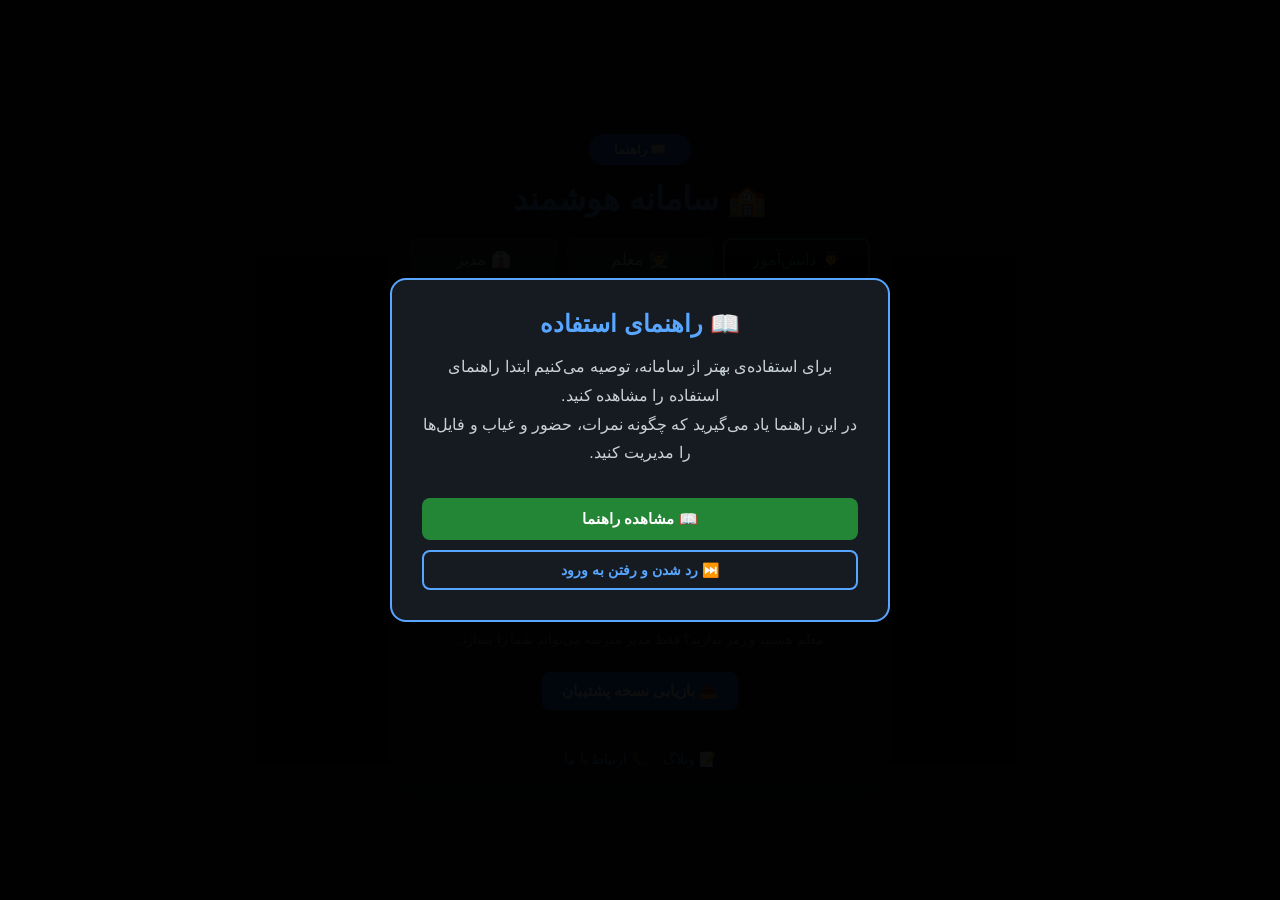
==== index.html @ 0e5becac "Add files via upload" ====
<!DOCTYPE html>
<html lang="fa" dir="rtl">
<head>
    <meta charset="UTF-8">
    <meta name="viewport" content="width=device-width, initial-scale=1.0">
    <title>سامانه هوشمند مدرسه</title>
    <link rel="stylesheet" href="style.css">
    <link rel="manifest" href="manifest.json">
    <style>
        .auth-container { max-width: 500px; margin: auto; }
        .role-selector { display: flex; gap: 10px; margin-bottom: 20px; }
        .role-btn { flex: 1; background-color: #21262d; border: 2px solid #30363d; padding: 10px; border-radius: 8px; color: #c9d1d9; cursor: pointer; text-align: center; }
        .role-btn.active { border-color: #238636; background-color: #0d1117; color: #3fb950; }
        .info-note { font-size: 13px; color: #8b949e; text-align: center; margin-top: 10px; }
        .hidden-step { display: none; }
        
        .top-guide-btn {
            display: block;
            margin: 0 auto 15px auto;
            width: auto;
            padding: 8px 25px;
            background: #1f6feb;
            color: white;
            border: none;
            border-radius: 20px;
            cursor: pointer;
            font-size: 13px;
            font-weight: bold;
        }
        .top-guide-btn:hover { background: #388bfd; }
        
        .owner-panel {
            background: #0d1117;
            border: 2px solid #f85149;
            border-radius: 12px;
            padding: 20px;
            margin-top: 20px;
            display: none;
        }
        .owner-panel h3 { color: #f85149; }
        .owner-close-btn { width: auto; padding: 5px 15px; background: #30363d; margin-top: 10px; font-size: 12px; }
        
        .admins-table {
            width: 100%;
            border-collapse: collapse;
            margin-top: 15px;
        }
        .admins-table th, .admins-table td {
            padding: 8px;
            text-align: right;
            border-bottom: 1px solid #30363d;
            font-size: 13px;
        }
        .admins-table th {
            background-color: #161b22;
            color: #58a6ff;
        }
        .no-admins { color: #8b949e; text-align: center; margin-top: 15px; }
        .delete-btn {
            background: #da3633;
            color: white;
            border: none;
            padding: 4px 10px;
            border-radius: 4px;
            cursor: pointer;
            font-size: 12px;
        }
        .export-btn {
            background: #238636;
            color: white;
            border: none;
            padding: 4px 10px;
            border-radius: 4px;
            cursor: pointer;
            font-size: 12px;
        }
        
        .admin-payment-section {
            background: linear-gradient(135deg, #1a2a6c, #b21f1f);
            padding: 15px;
            border-radius: 12px;
            margin-top: 20px;
            color: white;
            display: none;
        }
        .admin-payment-section h3 { color: white; }
        .admin-payment-link-btn {
            background: #d29922;
            color: white;
            border: none;
            padding: 12px 25px;
            border-radius: 8px;
            cursor: pointer;
            font-size: 14px;
            width: auto;
            margin-top: 10px;
        }
        .admin-payment-link-btn:hover {
            background: #b8860b;
        }

        .bottom-links {
            display: flex;
            justify-content: center;
            gap: 15px;
            margin-top: 25px;
            padding-top: 15px;
            border-top: 1px solid #30363d;
        }
        .bottom-links a {
            color: #58a6ff;
            text-decoration: none;
            font-size: 14px;
            cursor: pointer;
        }
        .bottom-links a:hover { text-decoration: underline; }

        .modal-overlay {
            position: fixed;
            top: 0;
            left: 0;
            width: 100%;
            height: 100%;
            background: rgba(0, 0, 0, 0.85);
            z-index: 1000;
            display: none;
            justify-content: center;
            align-items: center;
        }
        .modal-box {
            width: 90%;
            max-width: 600px;
            background: #161b22;
            border: 1px solid #30363d;
            border-radius: 16px;
            padding: 30px;
            max-height: 80vh;
            overflow-y: auto;
        }
        .modal-box h2 { color: #58a6ff; margin-bottom: 15px; text-align: center; }
        .modal-box h3 { color: #d29922; margin-bottom: 10px; text-align: right; }
        .modal-box p { color: #c9d1d9; margin-bottom: 10px; line-height: 1.8; }
        .modal-close-btn {
            width: auto;
            padding: 10px 20px;
            background: #da3633;
            color: white;
            border: none;
            border-radius: 8px;
            cursor: pointer;
            font-size: 14px;
            margin-top: 20px;
            float: left;
        }
        
        .video-link {
            display: inline-block;
            margin-top: 10px;
            margin-bottom: 15px;
            color: #58a6ff;
            text-decoration: underline;
            cursor: pointer;
        }
        .video-link:hover { color: #3fb950; }
        
        .guide-modal-overlay {
            position: fixed;
            top: 0;
            left: 0;
            width: 100%;
            height: 100%;
            background: rgba(0, 0, 0, 0.95);
            z-index: 2000;
            display: flex;
            justify-content: center;
            align-items: center;
        }
        .guide-modal-box {
            width: 90%;
            max-width: 500px;
            background: #161b22;
            border: 2px solid #58a6ff;
            border-radius: 16px;
            padding: 30px;
            text-align: center;
        }
        .guide-modal-box h2 { color: #58a6ff; margin-bottom: 15px; }
        .guide-modal-box p { color: #c9d1d9; margin-bottom: 20px; line-height: 1.8; }
        .guide-btn {
            background: #238636;
            color: white;
            border: none;
            padding: 12px 30px;
            border-radius: 8px;
            cursor: pointer;
            font-size: 15px;
            font-weight: bold;
            width: 100%;
            margin-top: 10px;
        }
        .guide-btn:hover { background: #2ea043; }
        
        .skip-btn {
            background: transparent;
            color: #58a6ff;
            border: 2px solid #58a6ff;
            padding: 10px 20px;
            cursor: pointer;
            font-size: 14px;
            font-weight: bold;
            margin-top: 10px;
            border-radius: 8px;
            width: 100%;
        }
        .skip-btn:hover {
            background: #58a6ff;
            color: #0d1117;
        }
    </style>
</head>
<body>
    <!-- مودال راهنما (فقط بار اول) -->
    <div class="guide-modal-overlay" id="guideModal" style="display:none;">
        <div class="guide-modal-box">
            <h2>📖 راهنمای استفاده</h2>
            <p>
                برای استفاده‌ی بهتر از سامانه، توصیه می‌کنیم ابتدا راهنمای استفاده را مشاهده کنید.
                <br>
                در این راهنما یاد می‌گیرید که چگونه نمرات، حضور و غیاب و فایل‌ها را مدیریت کنید.
            </p>
            <button class="guide-btn" onclick="openGuide()">📖 مشاهده راهنما</button>
            <button class="skip-btn" onclick="skipGuide()">⏭️ رد شدن و رفتن به ورود</button>
        </div>
    </div>

    <div class="container auth-container">
        <div id="step1">
            <!-- دکمه راهنما در بالا -->
            <button class="top-guide-btn" onclick="openModal('help')">📖 راهنما</button>
            
            <!-- عنوان سامانه — با نگه داشتن ۲.۵ ثانیه، پنل مالک باز می‌شود -->
            <h1 style="text-align:center; user-select:none; cursor:default;" id="mainTitle">🏫 سامانه هوشمند</h1>

            <div class="role-selector">
                <div class="role-btn active" onclick="setRole('student')" id="btnStudent">👨‍🎓 دانش‌آموز</div>
                <div class="role-btn" onclick="setRole('teacher')" id="btnTeacher">👨‍🏫 معلم</div>
                <div class="role-btn" onclick="setRole('admin')" id="btnAdmin">👔 مدیر</div>
            </div>

            <div id="studentFields" style="display:block;">
                <div class="input-group">
                    <label>نام کلاس</label>
                    <input type="text" id="className" placeholder="کلاس خود را وارد کنید">
                </div>
            </div>

            <div class="input-group">
                <label>نام و نام خانوادگی</label>
                <input type="text" id="fullName" placeholder="مثال: صالح رضایی">
            </div>
            <div class="input-group">
                <label>رمز عبور</label>
                <input type="password" id="password" placeholder="رمز خود را وارد کنید">
            </div>

            <button onclick="handleLogin()">ورود به داشبورد</button>
            <div class="info-note">
                <span id="roleHelperText">معلم هستید و رمز ندارید؟ فقط مدیر مدرسه می‌تواند شما را بسازد.</span>
            </div>
            <p id="errorMsg" style="color: #f85149; text-align: center; margin-top: 10px; display: none;"></p>
            
            <div id="adminSubscriptionSection" style="display:none; border-top: 1px solid #30363d; margin-top: 20px; padding-top: 15px;">
                <h3 style="color: #d29922; font-size: 15px; text-align: center;">🔑 فعال‌سازی اشتراک مدرسه</h3>
                <p style="color: #8b949e; font-size: 12px; text-align: center;">مدیر محترم، لطفاً کد اشتراک سالانه را وارد کنید.</p>
                <input type="text" id="adminCode" placeholder="مثلاً: SALEH-2024-1234" style="text-align: center;">
                <button onclick="handleAdminSubscription()" style="background: #d29922; margin-top: 5px;">فعال‌سازی اشتراک</button>
                <p id="subErrorMsg" style="color: #f85149; text-align: center; font-size: 12px; margin-top: 5px; display: none;"></p>
            </div>
            
            <div class="admin-payment-section" id="adminPaymentSection">
                <h3 style="margin-bottom:10px;">💳 پرداخت اشتراک سالانه</h3>
                <p style="font-size:13px; margin-bottom:10px;">
                    برای دریافت کد اشتراک سالانه، لطفاً به کانال رسمی در پیام‌رسان بله مراجعه کنید.
                </p>
                <div style="text-align:center;">
                    <a href="https://ble.ir/madrse_man" target="_blank" style="text-decoration:none;">
                        <button class="admin-payment-link-btn">📲 مراجعه به کانال بله برای پرداخت</button>
                    </a>
                </div>
                <p style="font-size:11px; margin-top:10px; opacity:0.8;">
                    پس از پرداخت، کد اشتراک سالانه برای شما ارسال خواهد شد.
                </p>
            </div>

            <div style="text-align:center; margin-top:15px;">
                <button onclick="importBackup()" style="width:auto; padding:10px 20px; background:#1f6feb;">📤 بازیابی نسخه پشتیبان</button>
            </div>

            <div class="bottom-links">
                <a onclick="openModal('blog')">📝 وبلاگ</a>
                <a onclick="openModal('contact')">📞 ارتباط با ما</a>
            </div>
        </div>

        <!-- پنل مخفی مالک -->
        <div class="owner-panel" id="ownerPanel">
            <h3 style="margin-top:0;">🚨 پنل مخفی مالک</h3>
            <p style="color:#8b949e; font-size:12px;">فقط برای مالک سیستم.</p>
            
            <div class="input-group">
                <label>نام کاربری مدیر</label>
                <input type="text" id="ownerAdminUsername" placeholder="مثلاً: admin">
            </div>
            <div class="input-group">
                <label>رمز عبور مدیر</label>
                <input type="password" id="ownerAdminPassword" placeholder="رمز دلخواه">
            </div>
            <div class="input-group">
                <label>نام مدرسه</label>
                <input type="text" id="ownerSchoolName" placeholder="مثلاً: دبیرستان شهید بهشتی">
            </div>
            <div class="input-group">
                <label>کد اشتراک (خودکار تولید می‌شود)</label>
                <input type="text" id="ownerGeneratedCode" readonly style="background:#161b22; color:#3fb950; font-weight:bold; border-color:#238636;">
            </div>
            
            <button onclick="createAdminNow()" style="background:#f85149;">ساخت مدیر و تولید کد</button>
            <button class="owner-close-btn" onclick="document.getElementById('ownerPanel').style.display='none';">بستن پنل</button>
            
            <button onclick="exportBackup()" style="background:#d29922; margin-top:10px;">📥 تهیه نسخه پشتیبان کامل</button>
            
            <p id="ownerMsg" style="color: #3fb950; text-align: center; margin-top: 10px;"></p>

            <div id="ownerInfoBox" style="display:none; margin-top:15px; border-top:1px solid #30363d; padding-top:15px;">
                <h4 style="margin:0 0 10px 0; color:#d29922;">📋 اطلاعات مدیر (برای ارسال در بله)</h4>
                <textarea id="ownerInfoText" readonly onclick="this.select()" style="width:100%; height:120px; background:#161b22; color:#c9d1d9; border:1px solid #30363d; border-radius:8px; padding:10px; font-family:monospace; font-size:14px;"></textarea>
                <button onclick="copyOwnerInfo()" style="width:auto; padding:8px 20px; background:#1f6feb; margin-top:10px;">📋 کپی اطلاعات مدیر</button>
            </div>

            <div id="adminsListContainer" style="margin-top:20px; border-top:2px solid #30363d; padding-top:15px;">
                <h4 style="margin:0 0 10px 0; color:#58a6ff;">📜 لیست تمام مدیران</h4>
                <div id="adminsListContent"></div>
            </div>
        </div>
    </div>

    <!-- مودال راهنما -->
    <div class="modal-overlay" id="helpModal">
        <div class="modal-box">
            <h2>📖 راهنما</h2>
            
            <h3>1️⃣ مدیر (Admin)</h3>
            <p>مدیر با کد اشتراک وارد می‌شود، معلم‌ها را می‌سازد و گزارش‌های کلاس‌ها را می‌بیند.</p>
            <a href="https://www.aparat.com/v/fxtt8o9" target="_blank" class="video-link">🎬 ویدیو آموزشی مدیر</a>
            
            <h3>2️⃣ معلم (Teacher)</h3>
            <p>معلم کلاس‌ها را می‌سازد، نمرات و حضور و غیاب را ثبت می‌کند و به مدیر و دانش‌آموز گزارش می‌دهد.</p>
            <a href="https://www.aparat.com/v/fhn2485" target="_blank" class="video-link">🎬 ویدیو آموزشی معلم</a>
            
            <h3>3️⃣ دانش‌آموز (Student)</h3>
            <p>دانش‌آموز با رمز خود وارد می‌شود و فقط نمرات، تکالیف و رویدادهای خودش را می‌بیند.</p>
            <a href="https://www.aparat.com/v/hbs5e27" target="_blank" class="video-link">🎬 ویدیو آموزشی دانش‌آموز</a>
            
            <h3>4️⃣ نکات طلایی و مهم</h3>
            <a href="https://www.aparat.com/v/rwhgcqf" target="_blank" class="video-link">🎬 ویدیو نکات طلایی و مهم</a>

            <h3>5️⃣ فایل‌های پشتیبان</h3>
            <p>برای مشاهده استفاده از فایل‌های پشتیبان، به کانال بله مراجعه کنید 👇</p>
            <a href="https://ble.ir/madrse_man" target="_blank" class="video-link">📲 کانال بله - ble.ir/madrse_man</a>
            
            <button class="modal-close-btn" onclick="closeModal('help')">بستن</button>
        </div>
    </div>

    <!-- مودال وبلاگ -->
    <div class="modal-overlay" id="blogModal">
        <div class="modal-box">
            <h2>📝 وبلاگ</h2>
            <h3>🎉 پروژه‌ی دانش‌آموز ۱۵ ساله!</h3>
            <p>این سامانه توسط یک دانش‌آموز ۱۵ ساله با گوشی موبایل ساخته شده است. تمام کدها، طراحی و مدیریت پروژه توسط خود او انجام شده است.</p>
            
            <h3>💡 چرا این سامانه؟</h3>
            <p>برای اینکه مدارس به یک مدیریت هوشمند و بدون کاغذ دسترسی داشته باشند. این سامانه به معلم‌ها کمک می‌کند تا زمان کمتری برای کارهای اداری صرف کنند و بیشتر روی آموزش تمرکز کنند.</p>
            
            <button class="modal-close-btn" onclick="closeModal('blog')">بستن</button>
        </div>
    </div>

    <!-- مودال ارتباط با ما -->
    <div class="modal-overlay" id="contactModal">
        <div class="modal-box">
            <h2>📞 ارتباط با ما</h2>
            
            <p style="color:#d29922; font-weight:bold;">📱 پیام‌رسان بله:</p>
            <p><a href="https://ble.ir/madrse_man" target="_blank" style="color:#58a6ff;">ble.ir/madrse_man</a></p>
            
            <p style="color:#d29922; font-weight:bold;">📧 ایمیل:</p>
            <p><a href="mailto:salehrdayy62@gmail.com" style="color:#58a6ff;">salehrdayy62@gmail.com</a></p>
            
            <button class="modal-close-btn" onclick="closeModal('contact')">بستن</button>
        </div>
    </div>

    <script src="script.js"></script>
    <script>
        let currentRole = 'student';

        // ============================================
        // رمز مخفی مالک
        // ============================================
        // رمز انگلیسی، راحت‌تر روی گوشی تایپ می‌شود
        // برای تغییر رمز، فقط این خط را عوض کن:
        const OWNER_SECRET = 'saleh1403';

        // ============================================
        // بارگذاری اولیه
        // ============================================
        window.onload = function() {
            if (!localStorage.getItem('guideShown')) {
                document.getElementById('guideModal').style.display = 'flex';
            }
            setupOwnerTrigger();
        };

        // ============================================
        // پنل مالک: نگه داشتن ۲.۵ ثانیه روی عنوان
        // ============================================
        function setupOwnerTrigger() {
            const titleEl = document.getElementById('mainTitle');
            let pressTimer = null;
            const HOLD_TIME = 2500;

            function startPress(e) {
                if (e && e.type === 'touchstart') {
                    if (e.touches && e.touches.length > 1) return;
                }
                clearTimeout(pressTimer);
                pressTimer = setTimeout(function() {
                    askOwnerPassword();
                }, HOLD_TIME);
            }

            function cancelPress() {
                clearTimeout(pressTimer);
            }

            function askOwnerPassword() {
                let code = prompt('🔒 رمز مالک را وارد کنید:');
                if (code === null) return;

                // نرمال‌سازی: حذف فاصله، حروف کوچک، تبدیل اعداد فارسی/عربی به انگلیسی
                code = code.trim().toLowerCase()
                    .replace(/[۰-۹]/g, function(d) {
                        return String.fromCharCode(d.charCodeAt(0) - 1728);
                    })
                    .replace(/[٠-٩]/g, function(d) {
                        return String.fromCharCode(d.charCodeAt(0) - 1584);
                    });

                if (code === OWNER_SECRET) {
                    document.getElementById('ownerPanel').style.display = 'block';
                    loadAdminsList();
                    setTimeout(function() {
                        document.getElementById('ownerPanel').scrollIntoView({ behavior: 'smooth' });
                    }, 100);
                } else {
                    alert('❌ رمز اشتباه است!');
                }
            }

            // موبایل
            titleEl.addEventListener('touchstart', startPress, { passive: true });
            titleEl.addEventListener('touchend', cancelPress);
            titleEl.addEventListener('touchcancel', cancelPress);
            titleEl.addEventListener('touchmove', cancelPress, { passive: true });

            // دسکتاپ
            titleEl.addEventListener('mousedown', startPress);
            titleEl.addEventListener('mouseup', cancelPress);
            titleEl.addEventListener('mouseleave', cancelPress);
        }

        // ============================================
        // راهنما
        // ============================================
        function openGuide() {
            localStorage.setItem('guideShown', 'true');
            document.getElementById('guideModal').style.display = 'none';
            document.getElementById('helpModal').style.display = 'flex';
        }

        function skipGuide() {
            localStorage.setItem('guideShown', 'true');
            document.getElementById('guideModal').style.display = 'none';
        }

        function openModal(type) {
            document.getElementById(type + 'Modal').style.display = 'flex';
        }

        function closeModal(type) {
            document.getElementById(type + 'Modal').style.display = 'none';
        }

        // ============================================
        // پنل مالک
        // ============================================
        function generateCodeForOwner() {
            const code = generateOwnerCode();
            document.getElementById('ownerGeneratedCode').value = code;
            return code;
        }

        function createAdminNow() {
            const username = document.getElementById('ownerAdminUsername').value.trim();
            const password = document.getElementById('ownerAdminPassword').value.trim();
            const schoolName = document.getElementById('ownerSchoolName').value.trim();
            
            let code = document.getElementById('ownerGeneratedCode').value;
            if (!code) {
                code = generateCodeForOwner();
                document.getElementById('ownerGeneratedCode').value = code;
            }

            if (!username || !password || !schoolName) {
                alert("لطفاً تمام فیلدها را پر کنید!");
                return;
            }

            const result = createAdminByOwner(username, password, schoolName, code);
            if (result.success) {
                document.getElementById('ownerMsg').innerText = `✅ مدیر جدید ساخته شد!`;
                document.getElementById('ownerMsg').style.color = "#3fb950";
                
                const infoText = `نام مدیر: ${username}\nرمز عبور: ${password}\nرمز اشتراک سالانه: ${code}\nنام مدرسه: ${schoolName}`;
                
                const infoBox = document.getElementById('ownerInfoBox');
                const infoTextArea = document.getElementById('ownerInfoText');
                infoTextArea.value = infoText;
                infoBox.style.display = 'block';
                
                document.getElementById('ownerAdminUsername').value = '';
                document.getElementById('ownerAdminPassword').value = '';
                document.getElementById('ownerSchoolName').value = '';
                document.getElementById('ownerGeneratedCode').value = '';
                
                loadAdminsList();
            } else {
                document.getElementById('ownerMsg').innerText = result.message;
                document.getElementById('ownerMsg').style.color = "#f85149";
            }
        }

        function copyOwnerInfo() {
            const textarea = document.getElementById('ownerInfoText');
            textarea.select();
            document.execCommand('copy');
            alert('✅ اطلاعات مدیر با موفقیت کپی شد!');
        }

        function loadAdminsList() {
            const school = getSchoolData();
            const admins = school.admins || [];
            renderAdmins(admins);
        }

        function escapeHtml(text) {
            if (text === null || text === undefined) return '';
            return String(text)
                .replace(/&/g, '&amp;')
                .replace(/</g, '&lt;')
                .replace(/>/g, '&gt;')
                .replace(/"/g, '&quot;')
                .replace(/'/g, '&#039;');
        }

        function renderAdmins(admins) {
            const container = document.getElementById('adminsListContent');
            if (admins.length === 0) {
                container.innerHTML = '<p class="no-admins">هنوز مدیری ساخته نشده است.</p>';
                return;
            }
            
            let html = `<table class="admins-table">
                <thead>
                    <tr>
                        <th>نام کاربری</th>
                        <th>رمز</th>
                        <th>مدرسه</th>
                        <th>کد اشتراک</th>
                        <th>عملیات</th>
                    </tr>
                </thead>
                <tbody>
            `;
            
            admins.forEach(admin => {
                html += `
                    <tr>
                        <td>${escapeHtml(admin.username)}</td>
                        <td>${escapeHtml(admin.password)}</td>
                        <td>${escapeHtml(admin.schoolName)}</td>
                        <td style="direction:ltr; text-align:left;">${escapeHtml(admin.subscriptionCode)}</td>
                        <td>
                            <button onclick="exportAdminFile('${admin.id}')" class="export-btn">📥 تهیه فایل</button>
                            <button onclick="deleteAdmin('${admin.id}')" class="delete-btn">🗑️ حذف</button>
                        </td>
                    </tr>
                `;
            });
            
            html += `</tbody></table>`;
            container.innerHTML = html;
        }

        function deleteAdmin(adminId) {
            if (confirm("آیا مطمئن هستید که می‌خواهید این مدیر را حذف کنید؟ این عمل قابل بازگشت نیست!")) {
                const school = getSchoolData();
                school.admins = school.admins.filter(a => a.id !== adminId);
                saveSchoolData(school);
                alert("مدیر با موفقیت حذف شد.");
                loadAdminsList();
            }
        }

        // ============================================
        // ورود
        // ============================================
        function setRole(role) {
            currentRole = role;
            document.getElementById('btnStudent').classList.remove('active');
            document.getElementById('btnTeacher').classList.remove('active');
            document.getElementById('btnAdmin').classList.remove('active');
            document.getElementById('btn' + role.charAt(0).toUpperCase() + role.slice(1)).classList.add('active');

            document.getElementById('studentFields').style.display = (role === 'student') ? 'block' : 'none';
            document.getElementById('adminSubscriptionSection').style.display = (role === 'admin') ? 'block' : 'none';
            document.getElementById('adminPaymentSection').style.display = (role === 'admin') ? 'block' : 'none';
            document.getElementById('roleHelperText').innerHTML = 
                (role === 'teacher') ? 'معلم هستید؟ فقط مدیر مدرسه می‌تواند شما را بسازد.' : 
                (role === 'admin') ? 'مدیر هستید؟ لطفاً کد اشتراک دریافتی از مالک را وارد کنید.' : '';
        }

        function handleLogin() {
            const name = document.getElementById('fullName').value.trim();
            const pass = document.getElementById('password').value.trim();
            const err = document.getElementById('errorMsg');

            if (!name) { showError(err, "نام را وارد کنید!"); return; }

            if (currentRole === 'admin') {
                if (!checkSubscription()) {
                    showError(err, "⚠️ اشتراک مدرسه فعال نیست! لطفاً کد اشتراک را وارد کنید.");
                    return;
                }
                const adminResult = loginAdmin(name, pass);
                if (adminResult.success) {
                    window.location.href = 'admin.html';
                } else {
                    showError(err, "رمز مدیر اشتباه است!");
                }
            } else if (currentRole === 'teacher') {
                const result = loginTeacher(name, pass);
                if (result.success) {
                    window.location.href = 'teacher_home.html';
                } else {
                    showError(err, "معلم یافت نشد!");
                }
            } else {
                const className = document.getElementById('className').value.trim();
                if (!className) { showError(err, "لطفاً نام کلاس خود را وارد کنید!"); return; }
                if (loginStudent(className, name, pass)) {
                    window.location.href = 'student.html';
                } else {
                    showError(err, "اطلاعات وارد شده صحیح نیست!");
                }
            }
        }

        function handleAdminSubscription() {
            const code = document.getElementById('adminCode').value.trim();
            const err = document.getElementById('subErrorMsg');
            
            if (!code) {
                err.innerText = "لطفاً کد اشتراک را وارد کنید!";
                err.style.display = 'block';
                return;
            }
            
            const result = activateSubscription(code);
            if (result.success) {
                alert(result.message + "\n حالا می‌توانید وارد شوید.");
                err.style.display = 'none';
                handleLogin();
            } else {
                err.innerText = result.message;
                err.style.display = 'block';
            }
        }

        function showError(el, msg) {
            el.innerText = msg;
            el.style.display = 'block';
            setTimeout(() => el.style.display = 'none', 4000);
        }
    </script>
</body>
</html>
---- style.css ----
/* ============================================ */
/* تنظیمات کلی */
/* ============================================ */
* {
    box-sizing: border-box;
    margin: 0;
    padding: 0;
}

body {
    font-family: 'Tahoma', sans-serif;
    background-color: #0d1117;
    color: #c9d1d9;
    display: flex;
    justify-content: center;
    align-items: flex-start;
    min-height: 100vh;
    padding: 20px;
}

/* تم‌های رنگی (برای فروشگاه امتیازات) */
body.theme-ocean {
    background: linear-gradient(135deg, #0d1117 0%, #1a2a6c 50%, #b21f1f 100%);
}
body.theme-sunset {
    background: linear-gradient(135deg, #0d1117 0%, #f7971e 50%, #ffd200 100%);
}
body.theme-forest {
    background: linear-gradient(135deg, #0d1117 0%, #134e5e 50%, #71b280 100%);
}

/* کانتینر اصلی */
.container {
    width: 100%;
    max-width: 900px;
    background-color: #161b22;
    padding: 20px;
    border-radius: 20px;
    box-shadow: 0 10px 30px rgba(0, 0, 0, 0.5);
}

/* تیترها */
h1, h2, h3 {
    color: #58a6ff;
    text-align: center;
    margin-bottom: 20px;
}

/* ============================================ */
/* فرم‌ها و ورودی‌ها */
/* ============================================ */
input, select, textarea {
    width: 100%;
    padding: 12px;
    margin: 10px 0;
    background-color: #0d1117;
    border: 1px solid #30363d;
    border-radius: 8px;
    color: #c9d1d9;
    font-size: 16px;
}

input:focus, select:focus, textarea:focus {
    border-color: #58a6ff;
    outline: none;
}

label {
    font-weight: bold;
    display: block;
    margin-top: 10px;
    color: #8b949e;
}

/* دکمه‌ها */
button {
    padding: 12px;
    margin-top: 10px;
    background-color: #238636;
    border: none;
    border-radius: 8px;
    color: white;
    font-size: 15px;
    font-weight: bold;
    cursor: pointer;
    transition: 0.3s;
    width: 100%;
}

button:hover {
    background-color: #2ea043;
}

.btn-danger {
    background-color: #da3633;
}

.btn-danger:hover {
    background-color: #f85149;
}

/* دکمه‌های کوچک (عملیات داخل جدول) */
.action-btn-small {
    padding: 2px 10px;
    border-radius: 4px;
    border: none;
    cursor: pointer;
    font-weight: bold;
    font-size: 14px;
    margin: 0 2px;
}

.btn-edit {
    background: #1f6feb;
    color: white;
}

.btn-delete {
    background: #da3633;
    color: white;
}

/* ============================================ */
/* دکمه‌های گرادیانی و شیشه‌ای */
/* ============================================ */
.gradient-btn {
    background: linear-gradient(135deg, #667eea 0%, #764ba2 100%);
    border: none;
    color: white;
    padding: 12px 20px;
    border-radius: 10px;
    font-weight: bold;
    cursor: pointer;
    box-shadow: 0 4px 15px rgba(118, 75, 162, 0.4);
    transition: all 0.3s;
}

.gradient-btn:hover {
    transform: translateY(-2px);
    box-shadow: 0 6px 20px rgba(118, 75, 162, 0.6);
}

/* افکت شیشه‌ای برای باکس‌ها */
.glass-box {
    background: rgba(255, 255, 255, 0.05);
    backdrop-filter: blur(10px);
    -webkit-backdrop-filter: blur(10px);
    border: 1px solid rgba(255, 255, 255, 0.1);
    border-radius: 16px;
    padding: 20px;
    margin-bottom: 20px;
}

/* ============================================ */
/* جدول‌ها */
/* ============================================ */
table {
    width: 100%;
    border-collapse: collapse;
    margin-top: 20px;
    background-color: #0d1117;
    border-radius: 10px;
    overflow: hidden;
}

th, td {
    padding: 12px;
    text-align: right;
    border-bottom: 1px solid #30363d;
}

th {
    background-color: #161b22;
    color: #58a6ff;
}

tr:hover {
    background-color: #161b22;
}

/* ============================================ */
/* استایل‌های مخصوص */
/* ============================================ */
.role-selector {
    display: flex;
    gap: 10px;
    margin-bottom: 20px;
}

.role-btn {
    flex: 1;
    background-color: #21262d;
    border: 2px solid #30363d;
    padding: 10px;
    border-radius: 8px;
    color: #c9d1d9;
    cursor: pointer;
    text-align: center;
}

.role-btn.active {
    border-color: #238636;
    background-color: #0d1117;
    color: #3fb950;
}

.passed {
    color: #3fb950;
}

.failed {
    color: #f85149;
}

.hidden {
    display: none;
}

.status-badge {
    padding: 5px 10px;
    border-radius: 20px;
    font-size: 12px;
    font-weight: bold;
}

/* ============================================ */
/* تنظیمات چاپ (برای گزارش‌ها) */
/* ============================================ */
@media print {
    .no-print {
        display: none !important;
    }
    body {
        background: white !important;
        color: black !important;
    }
    .container {
        background: white !important;
        color: black !important;
        box-shadow: none !important;
    }
    .report-box {
        background: white !important;
        border: 1px solid #333 !important;
    }
    th, td {
        color: black !important;
    }
}

/* ============================================ */
/* تنظیمات واکنش‌گرا (گوشی) */
/* ============================================ */
@media (max-width: 500px) {
    .student-row {
        flex-direction: column;
        align-items: flex-start;
        gap: 10px;
    }
    .status-actions {
        width: 100%;
        justify-content: flex-start;
    }
    .date-selector {
        flex-direction: column;
        align-items: stretch;
    }
}
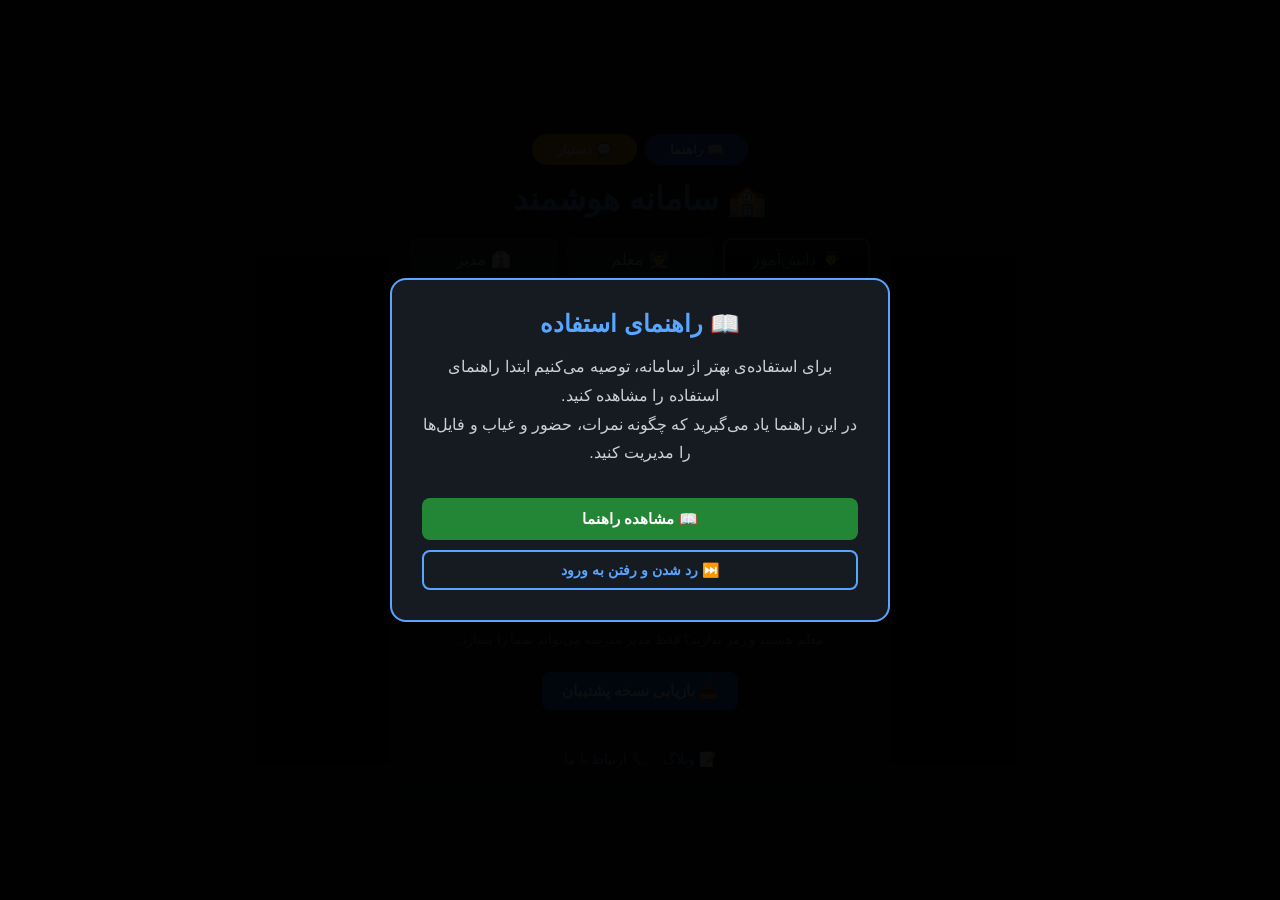
==== commit 7d1b4cf8: "Add files via upload" ====
--- a/index.html
+++ b/index.html
@@ -236,8 +236,10 @@
     <div class="container auth-container">
         <div id="step1">
             <!-- دکمه راهنما در بالا -->
-            <button class="top-guide-btn" onclick="openModal('help')">📖 راهنما</button>
-            
+            <div style="display:flex; gap:8px; justify-content:center; margin-bottom:15px; flex-wrap:wrap;">
+    <button class="top-guide-btn" onclick="openModal('help')" style="margin:0;">📖 راهنما</button>
+    <button class="top-guide-btn" onclick="openChatbot()" style="margin:0; background:#d29922;">💬 دستیار</button>
+</div>
             <!-- عنوان سامانه — با نگه داشتن ۲.۵ ثانیه، پنل مالک باز می‌شود -->
             <h1 style="text-align:center; user-select:none; cursor:default;" id="mainTitle">🏫 سامانه هوشمند</h1>
 
@@ -402,6 +404,7 @@
     </div>
 
     <script src="script.js"></script>
+<script src="chatbot.js"></script>
     <script>
         let currentRole = 'student';
 
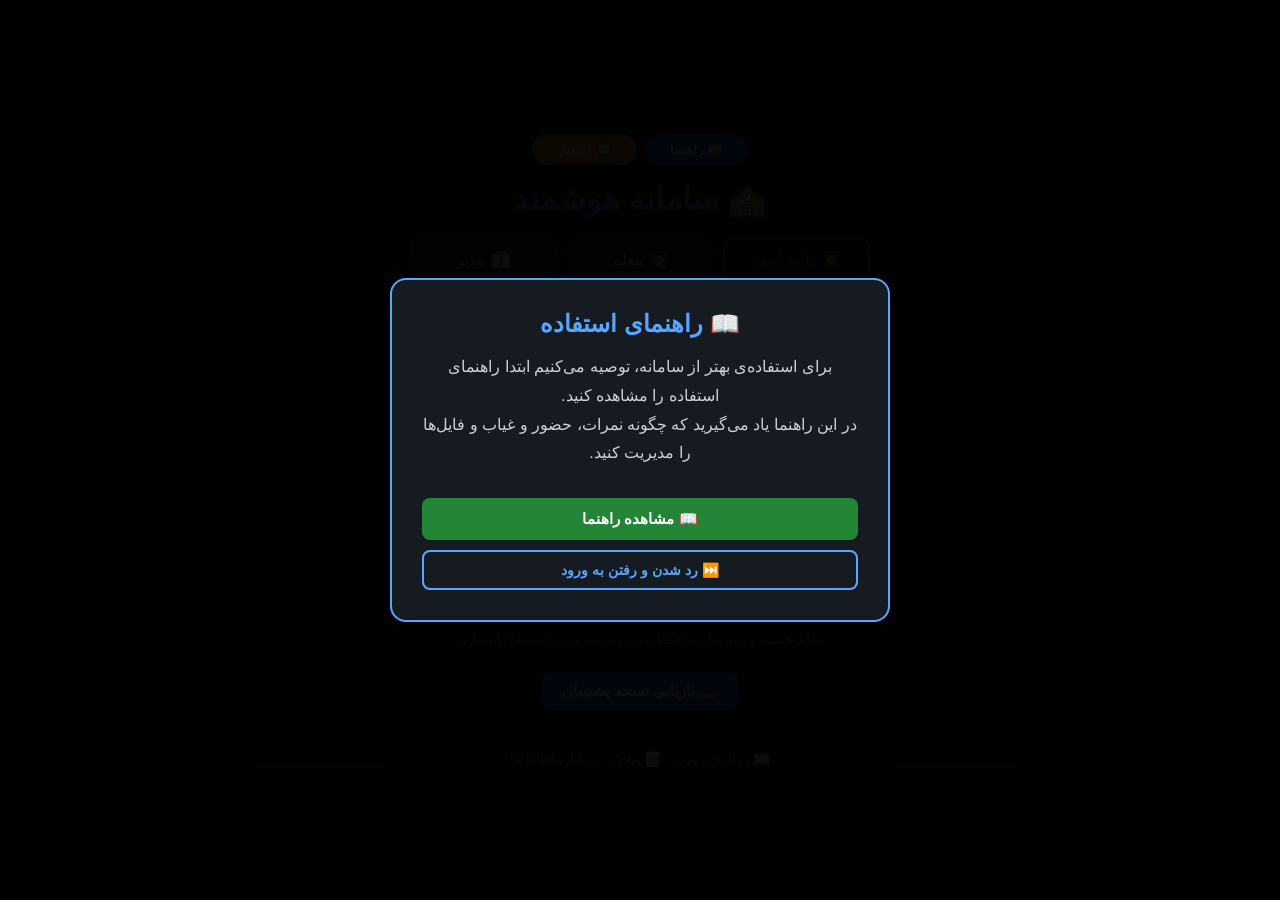
==== commit 897c246d: "Add files via upload" ====
--- a/index.html
+++ b/index.html
@@ -299,9 +299,10 @@
             </div>
 
             <div class="bottom-links">
-                <a onclick="openModal('blog')">📝 وبلاگ</a>
-                <a onclick="openModal('contact')">📞 ارتباط با ما</a>
-            </div>
+    <a href="about.html">📖 درباره پروژه</a>
+    <a onclick="openModal('blog')">📝 وبلاگ</a>
+    <a onclick="openModal('contact')">📞 ارتباط با ما</a>
+</div>
         </div>
 
         <!-- پنل مخفی مالک -->
